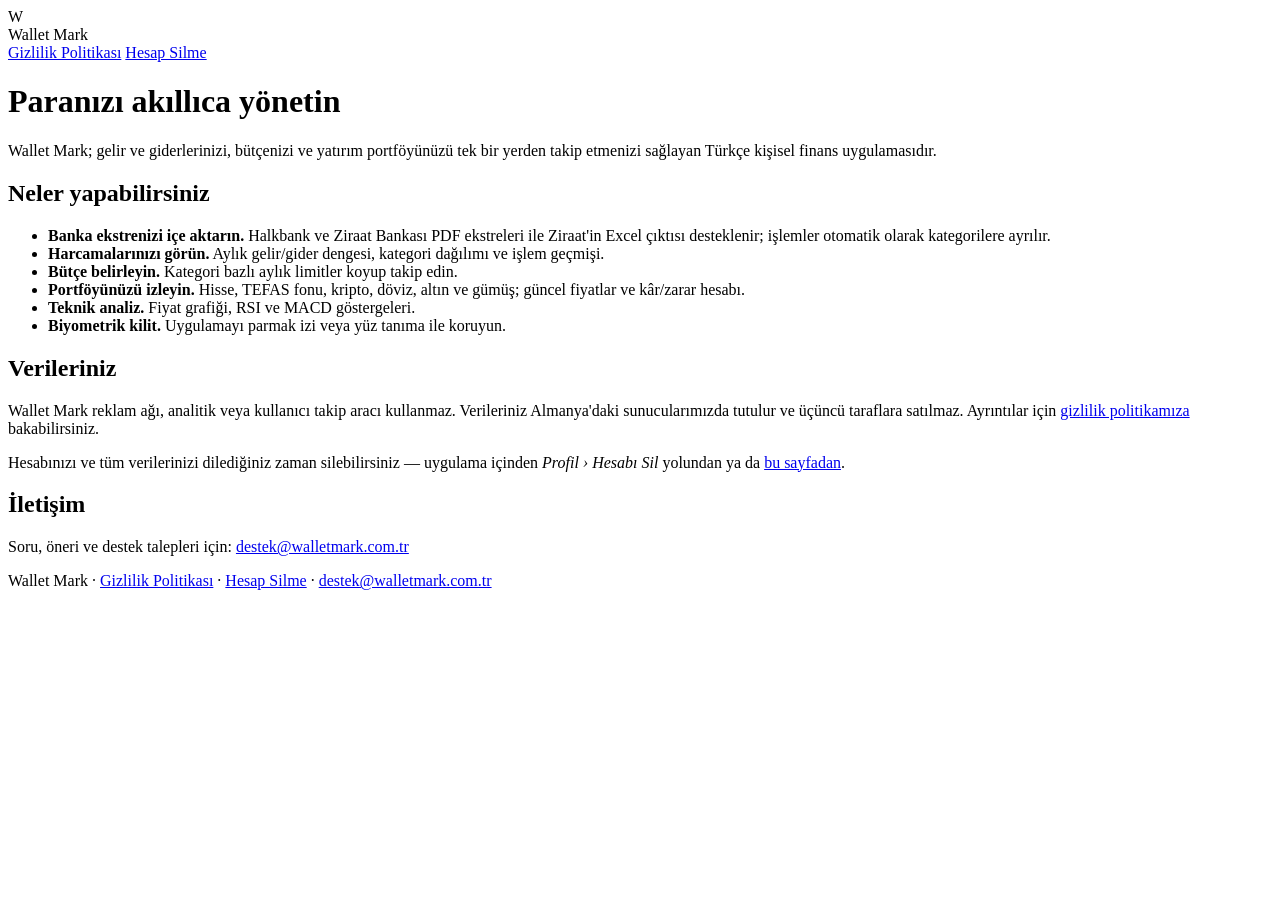
==== site/index.html @ fd6af1a6 "docs: statik site depoya alindi; gizlilik politikasi Firebase bildirimleri ve telefonda OCR icin gun" ====
<!DOCTYPE html>
<html lang="tr">
<head>
<meta charset="utf-8">
<meta name="viewport" content="width=device-width, initial-scale=1">
<title>Wallet Mark — Paranızı akıllıca yönetin</title>
<meta name="description" content="Wallet Mark; harcamalarınızı, bütçenizi ve yatırım portföyünüzü tek yerden takip etmenizi sağlayan Türkçe kişisel finans uygulaması.">
<link rel="stylesheet" href="/style.css">
</head>
<body>

<header>
  <div class="wrap">
    <div class="logo">W</div>
    <div class="brand">Wallet Mark</div>
    <nav>
      <a href="/gizlilik">Gizlilik Politikası</a>
      <a href="/hesap-silme">Hesap Silme</a>
    </nav>
  </div>
</header>

<main class="wrap">
  <h1>Paranızı akıllıca yönetin</h1>
  <p class="lead">
    Wallet Mark; gelir ve giderlerinizi, bütçenizi ve yatırım portföyünüzü
    tek bir yerden takip etmenizi sağlayan Türkçe kişisel finans uygulamasıdır.
  </p>

  <h2>Neler yapabilirsiniz</h2>
  <ul>
    <li><strong>Banka ekstrenizi içe aktarın.</strong> Halkbank ve Ziraat Bankası PDF ekstreleri ile Ziraat'in Excel çıktısı desteklenir; işlemler otomatik olarak kategorilere ayrılır.</li>
    <li><strong>Harcamalarınızı görün.</strong> Aylık gelir/gider dengesi, kategori dağılımı ve işlem geçmişi.</li>
    <li><strong>Bütçe belirleyin.</strong> Kategori bazlı aylık limitler koyup takip edin.</li>
    <li><strong>Portföyünüzü izleyin.</strong> Hisse, TEFAS fonu, kripto, döviz, altın ve gümüş; güncel fiyatlar ve kâr/zarar hesabı.</li>
    <li><strong>Teknik analiz.</strong> Fiyat grafiği, RSI ve MACD göstergeleri.</li>
    <li><strong>Biyometrik kilit.</strong> Uygulamayı parmak izi veya yüz tanıma ile koruyun.</li>
  </ul>

  <h2>Verileriniz</h2>
  <p>
    Wallet Mark reklam ağı, analitik veya kullanıcı takip aracı kullanmaz.
    Verileriniz Almanya'daki sunucularımızda tutulur ve üçüncü taraflara satılmaz.
    Ayrıntılar için <a href="/gizlilik">gizlilik politikamıza</a> bakabilirsiniz.
  </p>
  <p>
    Hesabınızı ve tüm verilerinizi dilediğiniz zaman silebilirsiniz —
    uygulama içinden <em>Profil &rsaquo; Hesabı Sil</em> yolundan ya da
    <a href="/hesap-silme">bu sayfadan</a>.
  </p>

  <h2>İletişim</h2>
  <p>Soru, öneri ve destek talepleri için: <a href="mailto:destek@walletmark.com.tr">destek@walletmark.com.tr</a></p>
</main>

<footer>
  <div class="wrap">
    Wallet Mark &middot;
    <a href="/gizlilik">Gizlilik Politikası</a> &middot;
    <a href="/hesap-silme">Hesap Silme</a> &middot;
    <a href="mailto:destek@walletmark.com.tr">destek@walletmark.com.tr</a>
  </div>
</footer>

</body>
</html>
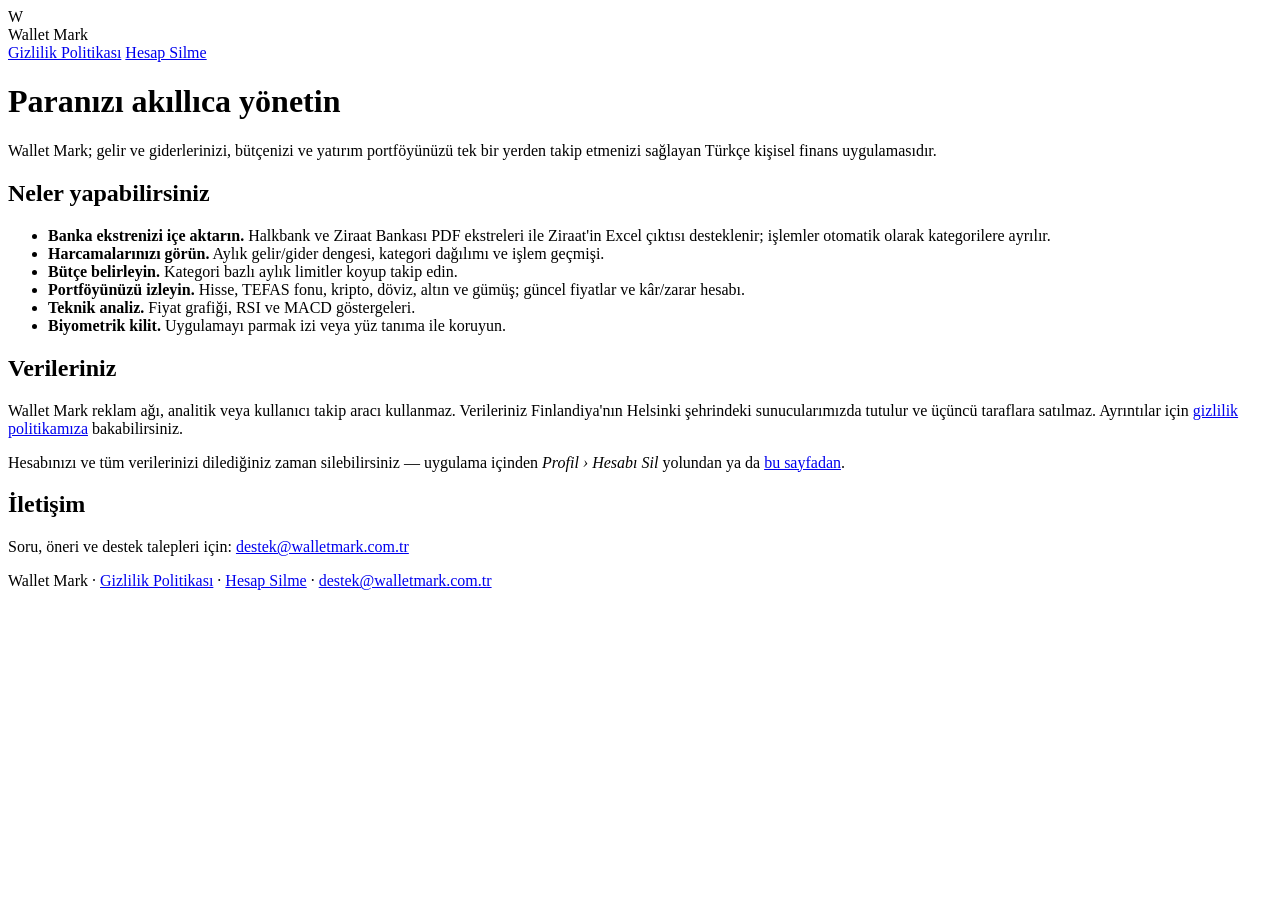
==== commit 76034389: "docs(kvkk): gizlilik metni v16 verileriyle guncellendi, sunucu ulkesi duzeltildi, ihlal mudahale lis" ====
--- a/site/index.html
+++ b/site/index.html
@@ -40,7 +40,7 @@
   <h2>Verileriniz</h2>
   <p>
     Wallet Mark reklam ağı, analitik veya kullanıcı takip aracı kullanmaz.
-    Verileriniz Almanya'daki sunucularımızda tutulur ve üçüncü taraflara satılmaz.
+    Verileriniz Finlandiya'nın Helsinki şehrindeki sunucularımızda tutulur ve üçüncü taraflara satılmaz.
     Ayrıntılar için <a href="/gizlilik">gizlilik politikamıza</a> bakabilirsiniz.
   </p>
   <p>
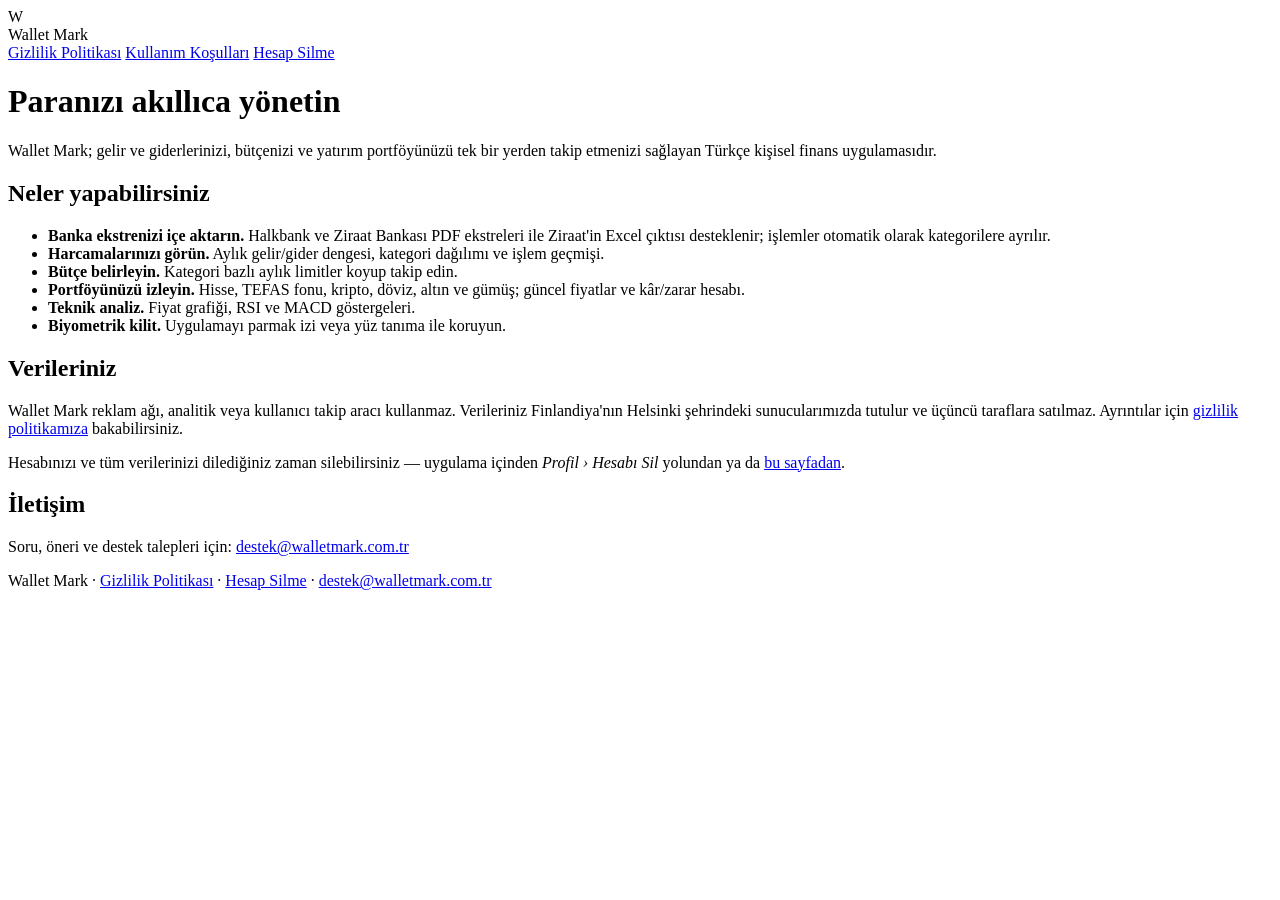
==== commit b47c2f90: "docs(kvkk): kullanim ve abonelik kosullari sayfasi, gizlilik metninde onay kaydi ve teyit e-postasi " ====
--- a/site/index.html
+++ b/site/index.html
@@ -15,6 +15,7 @@
     <div class="brand">Wallet Mark</div>
     <nav>
       <a href="/gizlilik">Gizlilik Politikası</a>
+      <a href="/kosullar">Kullanım Koşulları</a>
       <a href="/hesap-silme">Hesap Silme</a>
     </nav>
   </div>
